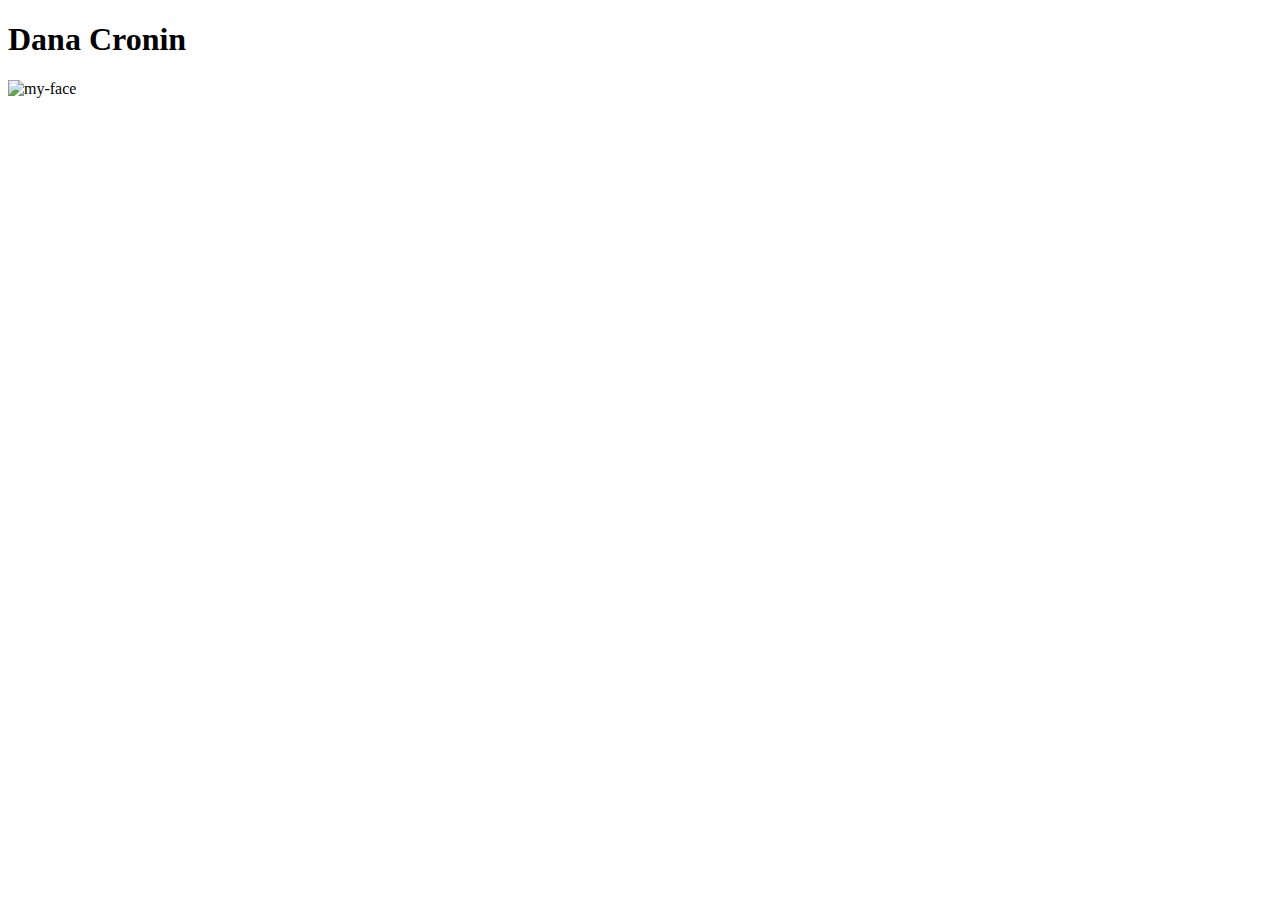
==== index.html @ ebfe0b3e "fixing name in h1 tag" ====
<!DOCTYPE html>
<html lang="en">
<head>
    <meta charset="UTF-8">
    <meta name="viewport" content="width=device-width, initial-scale=1.0">
    <meta http-equiv="X-UA-Compatible" content="ie=edge">
    <title>Dana Cronin</title>
</head>
<body>
    <h1>Dana Cronin</h1> 
    <img src="./images/gallery-icon.png" alt="my-face" srcset="">
</body>
</html>
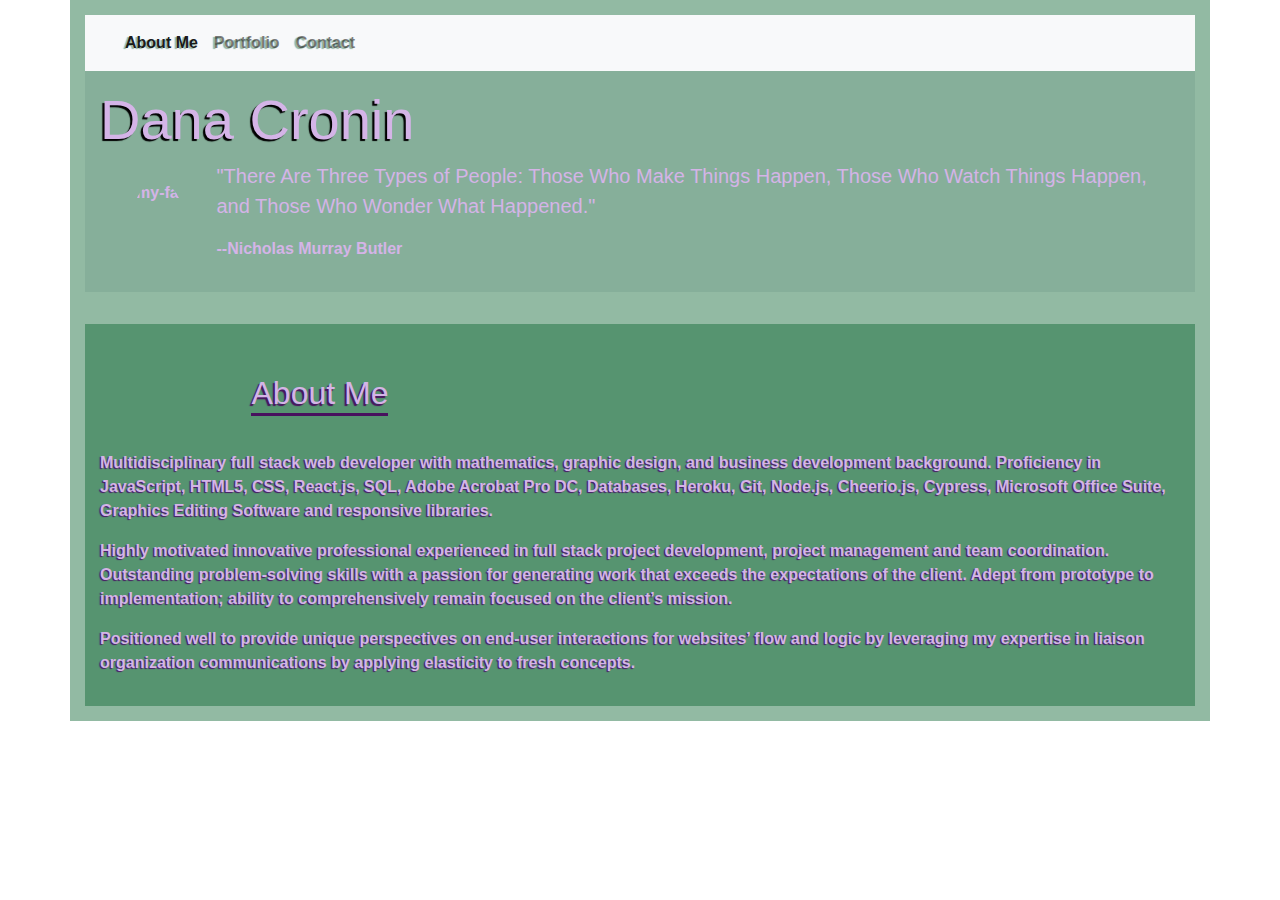
==== commit c497fc48: "added quote" ====
--- a/index.html
+++ b/index.html
@@ -1,13 +1,52 @@
 <!DOCTYPE html>
 <html lang="en">
+
 <head>
-    <meta charset="UTF-8">
-    <meta name="viewport" content="width=device-width, initial-scale=1.0">
-    <meta http-equiv="X-UA-Compatible" content="ie=edge">
-    <title>Dana Cronin</title>
+  <meta charset="UTF-8">
+  <meta name="viewport" content="width=device-width, initial-scale=1.0">
+  <meta http-equiv="X-UA-Compatible" content="ie=edge">
+  <title>Dana Cronin</title>
+  <link rel="stylesheet" href="https://stackpath.bootstrapcdn.com/bootstrap/4.3.1/css/bootstrap.min.css"
+    integrity="sha384-ggOyR0iXCbMQv3Xipma34MD+dH/1fQ784/j6cY/iJTQUOhcWr7x9JvoRxT2MZw1T" crossorigin="anonymous">
+  <link rel="stylesheet" href="style.css">
 </head>
+
 <body>
-    <h1>Dana Cronin</h1> 
-    <img src="./images/gallery-icon.png" alt="my-face" srcset="">
+  <div class="container">
+
+    <div class="jumbotron jumbotron-fluid">
+      <nav class="navbar navbar-expand-lg navbar-light bg-light">
+        <a class="navbar-brand" href="#"></a>
+        <button class="navbar-toggler" type="button" data-toggle="collapse" data-target="#navbarNavAltMarkup"
+          aria-controls="navbarNavAltMarkup" aria-expanded="false" aria-label="Toggle navigation">
+          <span class="navbar-toggler-icon"></span>
+        </button>
+        <div class="collapse navbar-collapse" id="navbarNavAltMarkup">
+          <div class="navbar-nav">
+            <a class="nav-item nav-link active" href="./index.html">About Me <span class="sr-only">(current)</span></a>
+            <a class="nav-item nav-link" href="./portfolio.html">Portfolio</a>
+            <a class="nav-item nav-link" href="#">Contact</a>
+          </div>
+        </div>
+      </nav>
+      <div class="container">
+        <h1 class="display-4">Dana Cronin</h1>
+        <img src="./images/ny-selfy.jpg" alt="my-face" id="bio-pic">
+        <p class="lead">"There Are Three Types of People: Those Who Make Things Happen, Those Who Watch Things Happen, and Those Who Wonder What Happened."</p>
+        <p class="quote-source">--Nicholas Murray Butler</p>
+      </div>
+    </div>
+    <div class="container" id="content-center">
+      <div class="row">
+        <h2>About Me</h2>
+      </div>
+      <div id="bio-text">
+        <p>Multidisciplinary full stack web developer with mathematics, graphic design, and business development background. Proficiency in JavaScript, HTML5, CSS, React.js, SQL, Adobe Acrobat Pro DC, Databases, Heroku, Git, Node.js, Cheerio.js, Cypress, Microsoft Office Suite, Graphics Editing Software and responsive libraries.</p>
+        <p>Highly motivated innovative professional experienced in full stack project development, project management and team coordination. Outstanding problem-solving skills with a passion for generating work that exceeds the expectations of the client. Adept from prototype to implementation; ability to comprehensively remain focused on the client’s mission.</p>
+        <p>Positioned well to provide unique perspectives on end-user interactions for websites’ flow and logic by leveraging my expertise in liaison organization communications by applying elasticity to fresh concepts.</p>
+      </div>
+    </div>
+  </div>
 </body>
+
 </html>--- a/style.css
+++ b/style.css
@@ -0,0 +1,78 @@
+#bio-pic{
+    height: 200px;
+    border-radius: 85%;
+    float: left;
+    margin: 20px;
+}
+body{
+ background-image: url(./images/space-624054_1280.jpg);
+ background-size: cover;
+ background-blend-mode: darken;
+}
+.container{
+    color: rgb(212, 180, 231);
+    background-color: rgba(13, 102, 51, 0.45);
+    font-weight: bold;
+    height: auto;
+    padding: 15px;
+}
+.navbar{
+    text-shadow: -2px 1px 1px rgb(17, 94, 55, 0.45);
+}
+.jumbotron{
+    padding-top: 0px;
+    padding-bottom: 0px;
+}
+.work {
+    position: relative;
+    float: left;
+    width: 274px;
+    margin: 30px;
+    border: solid 25px rgba(46, 104, 138, 0.5);
+    padding: -15 -65 -15 2;
+  }
+.work:nth-child(even) {
+    margin-right: 70px;
+}
+.work:nth-child(odd){
+    margin-left: 60px;
+}
+.work img {
+    width: 265px;
+    height: 200px;
+    border: 0 none;
+    opacity: 0.9;
+  }
+.work h3 {
+    position: absolute;
+    bottom: 20px;
+    width: 120%;
+    padding: 15px;
+    margin-bottom: 0;
+    font-weight: 400;
+    line-height: 30px;
+    color: #ffffff;
+    text-align: center;
+    background: rgb(17, 94, 55, 0.75);
+    border-bottom: 0;
+  }
+  #portfolio-h2{
+      margin-left: 100px;
+  }
+  h1{
+      text-shadow: -2.25px 2px 1px black;
+      
+  }
+  h2{
+      margin: 35px auto 35px 35px;
+      text-shadow: -2px 2px 1px rgb(72, 17, 94);
+      border-bottom: solid 3px rgb(72, 17, 94);
+  }
+  #bio-text{
+      font-weight: 635;
+      text-shadow: -1.25px 1.25px 1px rgb(73, 24, 102);
+  }
+  .portfolio-list{
+    background-color: rgba(13, 102, 51, 0.25);
+    height: 140vh;
+  }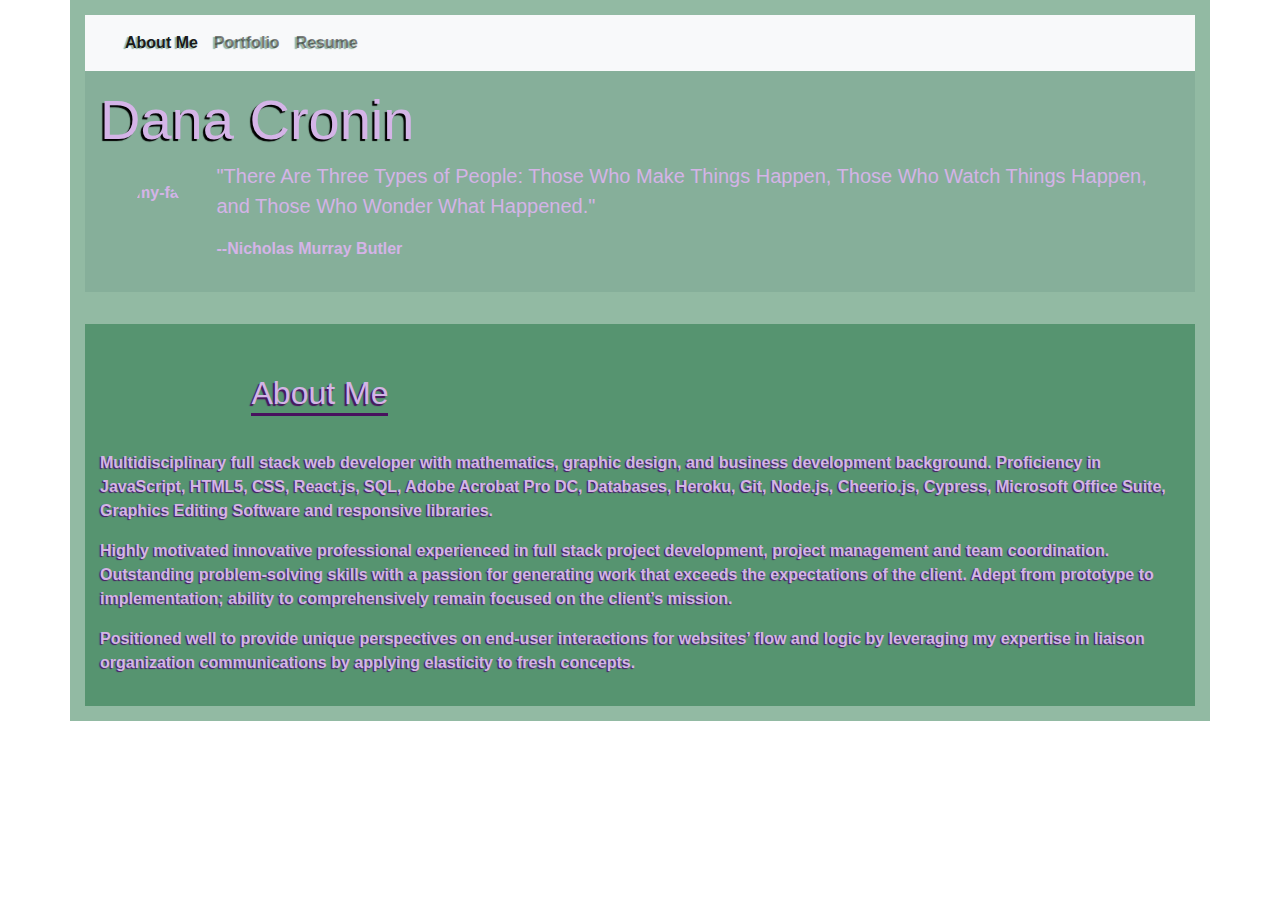
==== commit 55e33fd2: "bootstrap nav response cdn?" ====
--- a/index.html
+++ b/index.html
@@ -23,15 +23,18 @@
         </button>
         <div class="collapse navbar-collapse" id="navbarNavAltMarkup">
           <div class="navbar-nav">
-            <a class="nav-item nav-link active" href="./index.html">About Me <span class="sr-only">(current)</span></a>
-            <a class="nav-item nav-link" href="./portfolio.html">Portfolio</a>
-            <a class="nav-item nav-link" href="#">Contact</a>
+            <a class="nav-item nav-link active" href="./index.html"><i class="fas fa-user"></i> About Me<span class="sr-only">(current)</span></a>
+            <a class="nav-item nav-link" href="./portfolio.html"><i class="fas fa-briefcase"></i> Portfolio</a>
+            <a class="nav-item nav-link" href="files/DanaECronin_Resume.pdf" target="_blank"><i class="far fa-file-pdf"></i> Resume</a>
+            <a class="nav-item nav-link" href="mailto: decronintech@gmailcom"><i class="far fa-envelope"></i></a>
+            <a class="nav-item nav-link" href="https://github.com/DECronin" target="_blank"><i class="fab fa-github"></i></a>
+            <a class="nav-item nav-link" href="https://www.linkedin.com/in/dana-cronin-7623a5130" target="_blank"><i class="fab fa-linkedin"></i></a>
           </div>
         </div>
       </nav>
       <div class="container">
         <h1 class="display-4">Dana Cronin</h1>
-        <img src="./images/ny-selfy.jpg" alt="my-face" id="bio-pic">
+        <img src="./files/ny-selfy.jpg" alt="my-face" id="bio-pic">
         <p class="lead">"There Are Three Types of People: Those Who Make Things Happen, Those Who Watch Things Happen, and Those Who Wonder What Happened."</p>
         <p class="quote-source">--Nicholas Murray Butler</p>
       </div>
@@ -47,6 +50,9 @@
       </div>
     </div>
   </div>
+  <script src="https://kit.fontawesome.com/95ef3cb346.js" crossorigin="anonymous"></script>
+  <script src="https://ajax.googleapis.com/ajax/libs/jquery/1.11.1/jquery.min.js"></script>
+  <script src="http://maxcdn.bootstrapcdn.com/bootstrap/3.2.0/js/bootstrap.min.js"></script>
 </body>
 
 </html>